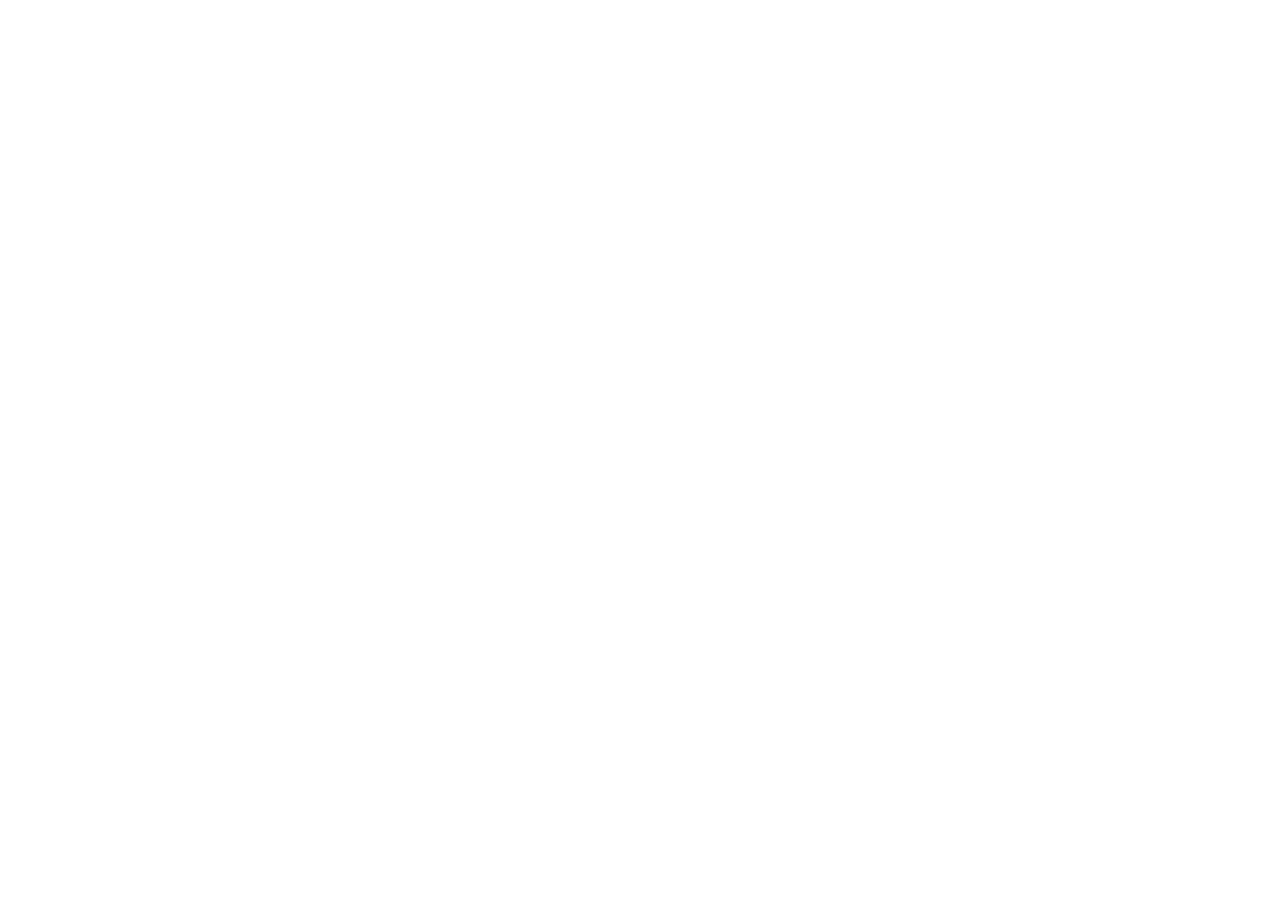
==== src/Components/header.html @ 2d6cff09 "update" ====
<!DOCTYPE html>
<html lang="en">
<head>
    <meta charset="UTF-8">
    <meta http-equiv="X-UA-Compatible" content="IE=edge">
    <meta name="viewport" content="width=device-width, initial-scale=1.0">
    <title>Document</title>
    <link rel="stylesheet" href="../assets/Css/Components_css/header.css">
</head>
<body>
    
</body>
</html>
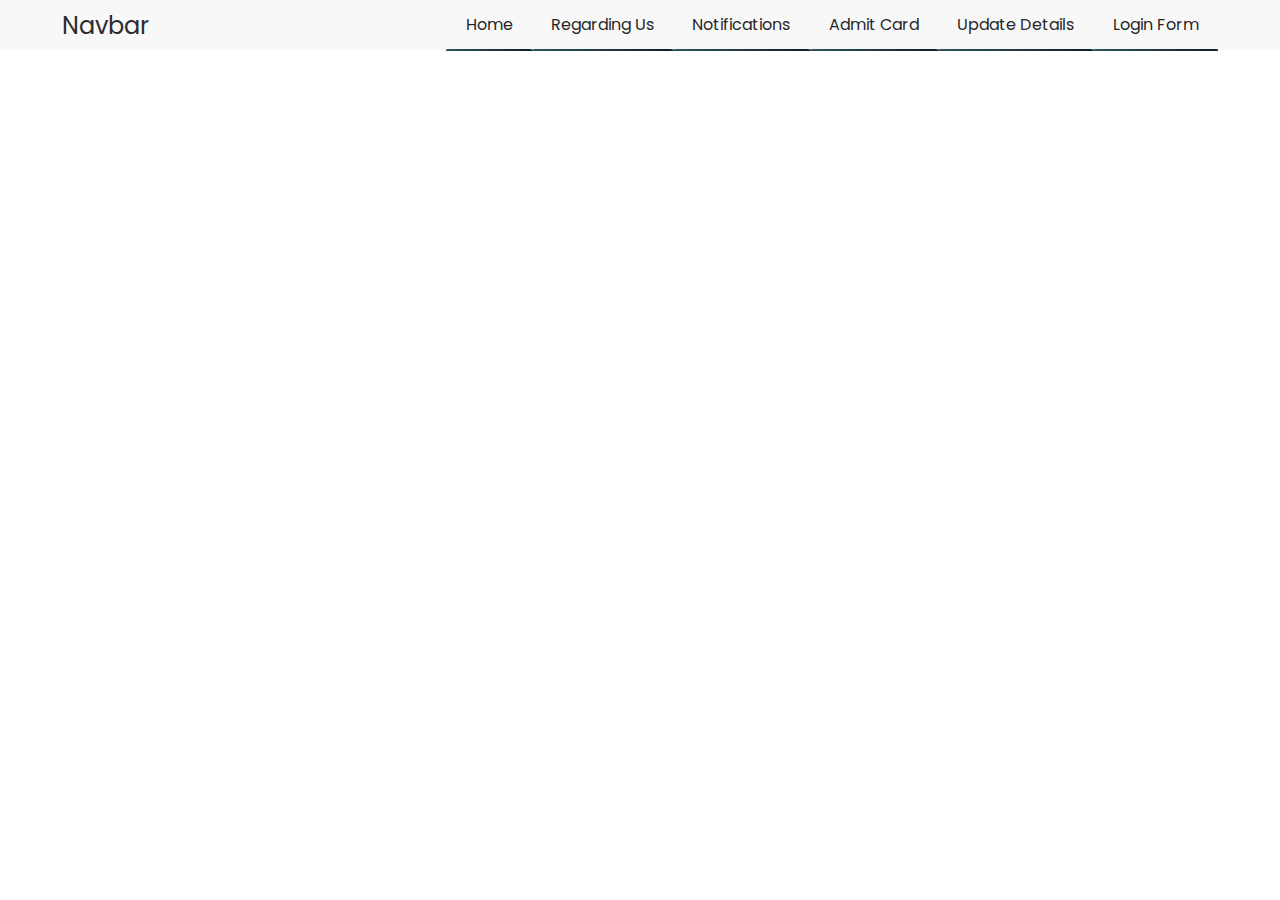
==== commit 5216375a: "nav bar" ====
--- a/src/Components/header.html
+++ b/src/Components/header.html
@@ -8,6 +8,19 @@
     <link rel="stylesheet" href="../assets/Css/Components_css/header.css">
 </head>
 <body>
-    
+    <header>
+        <p class="Logo">Navbar</p>
+        <input type="checkbox" name=" " class="btn" />
+        <div class="nav">
+            <ol>
+                <li><a href="home.html">Home</a></li>
+                <li><a href="Regarding us.html">Regarding Us</a></li>
+                <li><a href="Notifications.html">Notifications</a></li>
+                <li><a href="Admit card.html">Admit Card</a></li>
+                <li><a href="Update Details.html">Update Details</a></li>
+                <li><a href="login.html">Login Form</a></li>
+            </ol>
+        </div>
+    </header>
 </body>
 </html>--- a/src/assets/Css/Components_css/header.css
+++ b/src/assets/Css/Components_css/header.css
@@ -0,0 +1,151 @@
+@import url('https://fonts.googleapis.com/css2?family=poppins&display=swap');
+*{
+    margin:0;
+    padding:0;
+    box-sizing:border-box;
+    font-family: 'poppins',sans-serif;
+}
+header{
+    width:100%;
+    height:50px;
+    background:#F8F8F8;
+    display:flex;
+    justify-content: space-around;
+    align-items: center;
+
+}
+.Logo{
+    color:rgb(44,44,44);
+    font-size: 1.5em;
+}
+.nav{
+    display:flex;
+    align-items: center;
+
+}
+.nav ol{
+    display:flex;
+    list-style: none;
+}
+.nav ol li{
+    margin: lem;
+}
+.nav ol li a{
+text-decoration: none;
+padding:0.2em 1.2em 0.9em 1.2em;
+border-radius: 10px 10px 0 0;
+color: rgb(39,39,39);
+transition: all .4s;
+position: relative;
+z-index: 1;
+}
+.nav ol li a::before{
+content: '';
+position:absolute;
+bottom:0;
+left:0;
+width:100%;
+height:41px;
+border-radius:10px 10px 0 0;
+background: #853333;
+transform-origin:bottom;
+background:linear-gradient(to right,#2c5364,#203a43, #0F2027);
+transform:scaleY(0.05);
+z-index: -1;
+transition: all .4s;
+
+}
+.nav ol li a:hover::before{
+transform: scaleY(1.1);
+}
+.nav ol li a:hover{
+color:white;
+}
+.btn{
+position: relative;
+width:25px;
+height:25px;
+-webkit-appearance: none;
+appearance: none;
+cursor:pointer;
+display:none;
+}
+.btn::before{
+content: '\f0c9';
+position: absolute;
+top:0;
+left:0;
+font-family: 'Font Awesome 5 Free';
+font-weight: 700;
+font-size: 2em;
+}
+@media
+(max-width:1200px){
+    .btn{
+        display: flex;
+        z-index:100;
+    }
+    header{
+        justify-content:space-between;
+        padiing: 0 2em;
+    }
+    .nav{
+        width:100%;
+        position:absolute;
+        top:0;
+        left:0;
+        display:flex;
+        justify-content: center;
+        background:#F8F8F8;
+        transform: translateY(-110%);
+        transition: all .4s;
+    }
+    input:checked~.nav{
+        transform:translateY(0%);
+
+    }
+    input:checked::before{
+        content:'\f00d';
+    }
+}
+@media(max-width:700px){
+.nav ol{
+    flex-direction: column;
+    text-align:center;
+}
+}
+
+
+
+
+
+.btn-wrapper p{
+margin: 10px 0;
+}
+
+
+.btn-wrapper{
+margin: 20px 0;}
+
+
+.btn{
+
+color:white;
+display: inline-block;
+opacity:0.8;
+border-radius:4px;
+padding: 12px 24px;
+}
+.btn:hover{
+opacity: 1;
+}display:block;
+margin-left: auto;
+margin-right: auto;
+width:230px;
+
+
+#logo{
+text-align: center;
+}
+
+
